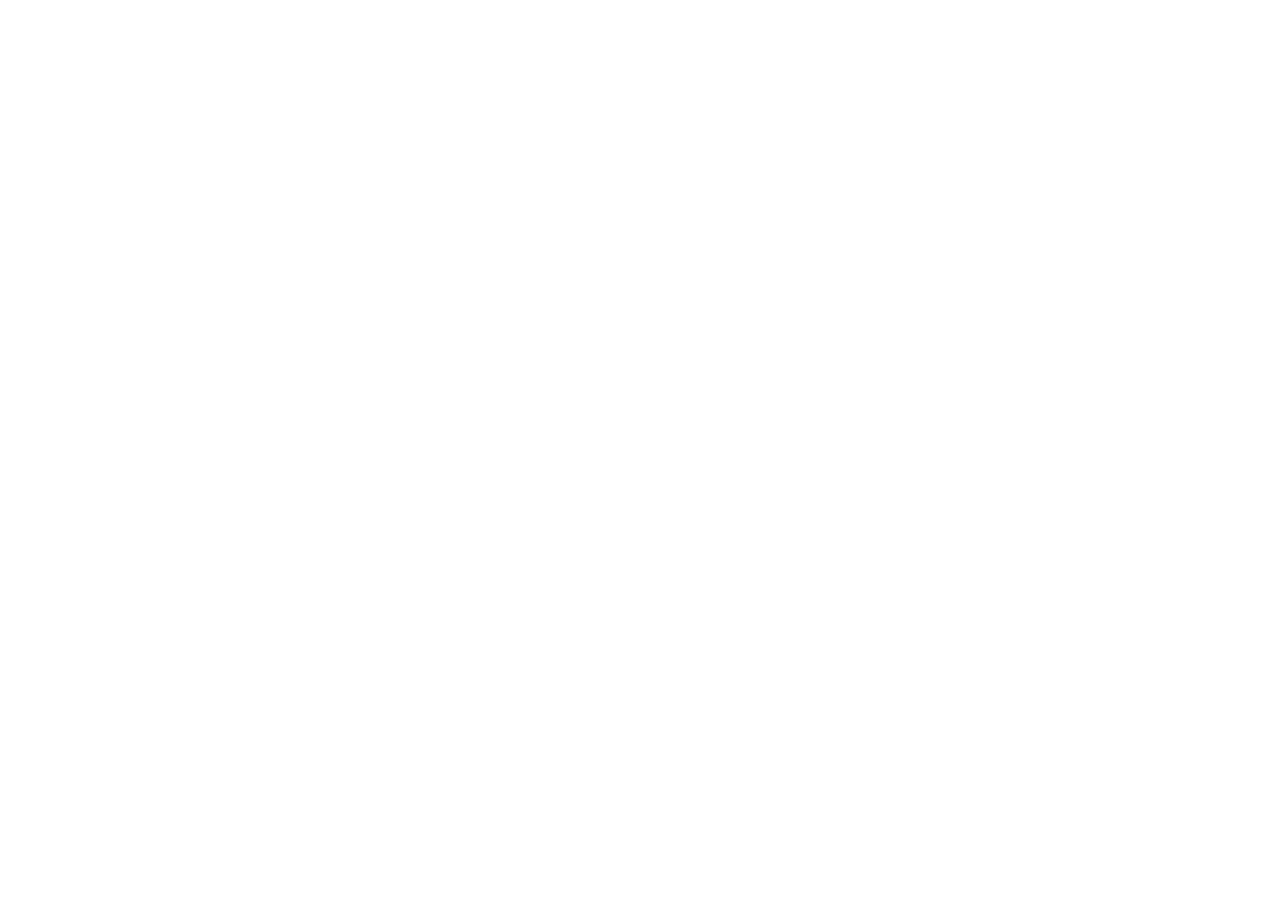
==== src/main/webapp/index.html @ 7970cfc2 "Initial commit" ====
<!doctype html>
<html class="no-js" lang="">

<head>
  <meta charset="utf-8">
  <title>Chat Server</title>
  <meta name="description" content="">
  <meta name="viewport" content="width=device-width, initial-scale=1">

  <meta property="og:title" content="">
  <meta property="og:type" content="">
  <meta property="og:url" content="">
  <meta property="og:image" content="">

  <link rel="manifest" href="site.webmanifest">
  <link rel="apple-touch-icon" href="icon.png">
  <!-- Place favicon.ico in the root directory -->

  <link rel="stylesheet" href="css/normalize.css">
  <link rel="stylesheet" href="css/style.css">

  <meta name="theme-color" content="#fafafa">
</head>

<body>

<!-- Add your site or application content here -->






<script src="js/vendor/modernizr-3.11.2.min.js"></script>
<script src="js/plugins.js"></script>
<script src="js/main.js"></script>

<!-- Google Analytics: change UA-XXXXX-Y to be your site's ID. -->
<script>
  window.ga = function () { ga.q.push(arguments) }; ga.q = []; ga.l = +new Date;
  ga('create', 'UA-XXXXX-Y', 'auto'); ga('set', 'anonymizeIp', true); ga('set', 'transport', 'beacon'); ga('send', 'pageview')
</script>
<script src="https://www.google-analytics.com/analytics.js" async></script>
</body>

</html>
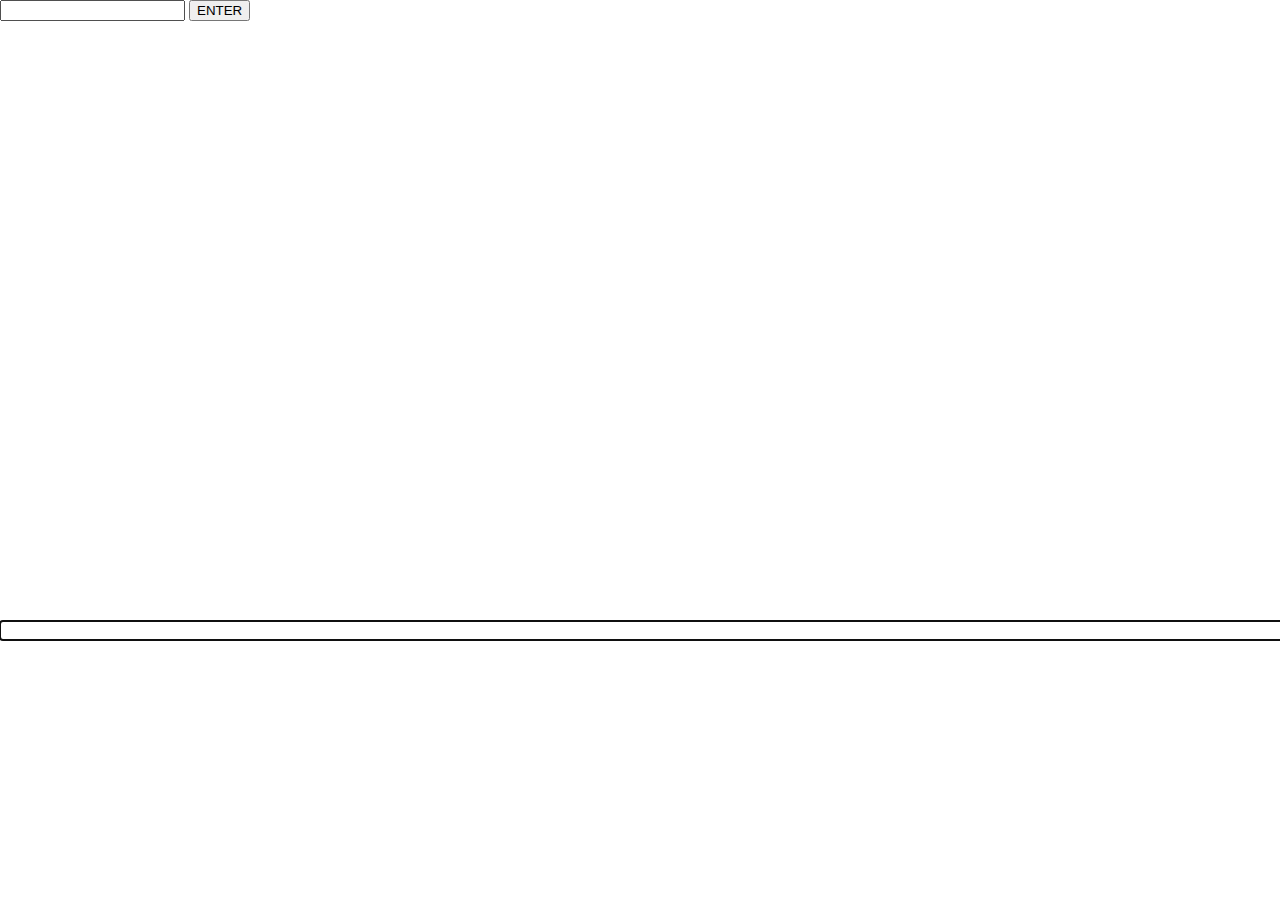
==== commit 5eb76f5c: "dev" ====
--- a/src/main/webapp/index.html
+++ b/src/main/webapp/index.html
@@ -1,48 +1,22 @@
-<!doctype html>
-<html class="no-js" lang="">
-
+<!DOCTYPE html>
+<html lang="en">
 <head>
-  <meta charset="utf-8">
-  <title>Chat Server</title>
-  <meta name="description" content="">
-  <meta name="viewport" content="width=device-width, initial-scale=1">
-
-  <meta property="og:title" content="">
-  <meta property="og:type" content="">
-  <meta property="og:url" content="">
-  <meta property="og:image" content="">
-
-  <link rel="manifest" href="site.webmanifest">
-  <link rel="apple-touch-icon" href="icon.png">
-  <!-- Place favicon.ico in the root directory -->
-
-  <link rel="stylesheet" href="css/normalize.css">
-  <link rel="stylesheet" href="css/style.css">
-
-  <meta name="theme-color" content="#fafafa">
+    <meta charset="UTF-8">
+    <title>Chat</title>
+    <link rel="stylesheet" href="css/style.css">
 </head>
-
-<body>
-
-<!-- Add your site or application content here -->
+<body style="margin:0;">
+<div id="activeChatRooms"></div>
+<div id="room">
+    <input type="text" id="code">
+    <button id="btRoom" onclick="enterRoom()">ENTER</button>
+</div>
+<textarea title="Chat Log" id="log" readonly
+          style="display: block; width: 100%; height: 600px; resize: none; margin: 0; padding: 0; border: 0;"></textarea>
+<input title="Chat Input" id="input" type="text" style="display: block; width: 100%; border-width: 1px 0 1px 0;"
+       autofocus/>
 
 
-
-
-
-
-<script src="js/vendor/modernizr-3.11.2.min.js"></script>
-<script src="js/plugins.js"></script>
 <script src="js/main.js"></script>
-
-<!-- Google Analytics: change UA-XXXXX-Y to be your site's ID. -->
-<script>
-  window.ga = function () { ga.q.push(arguments) }; ga.q = []; ga.l = +new Date;
-  ga('create', 'UA-XXXXX-Y', 'auto'); ga('set', 'anonymizeIp', true); ga('set', 'transport', 'beacon'); ga('send', 'pageview')
-</script>
-<script src="https://www.google-analytics.com/analytics.js" async></script>
 </body>
-
-</html>
-
-
+</html>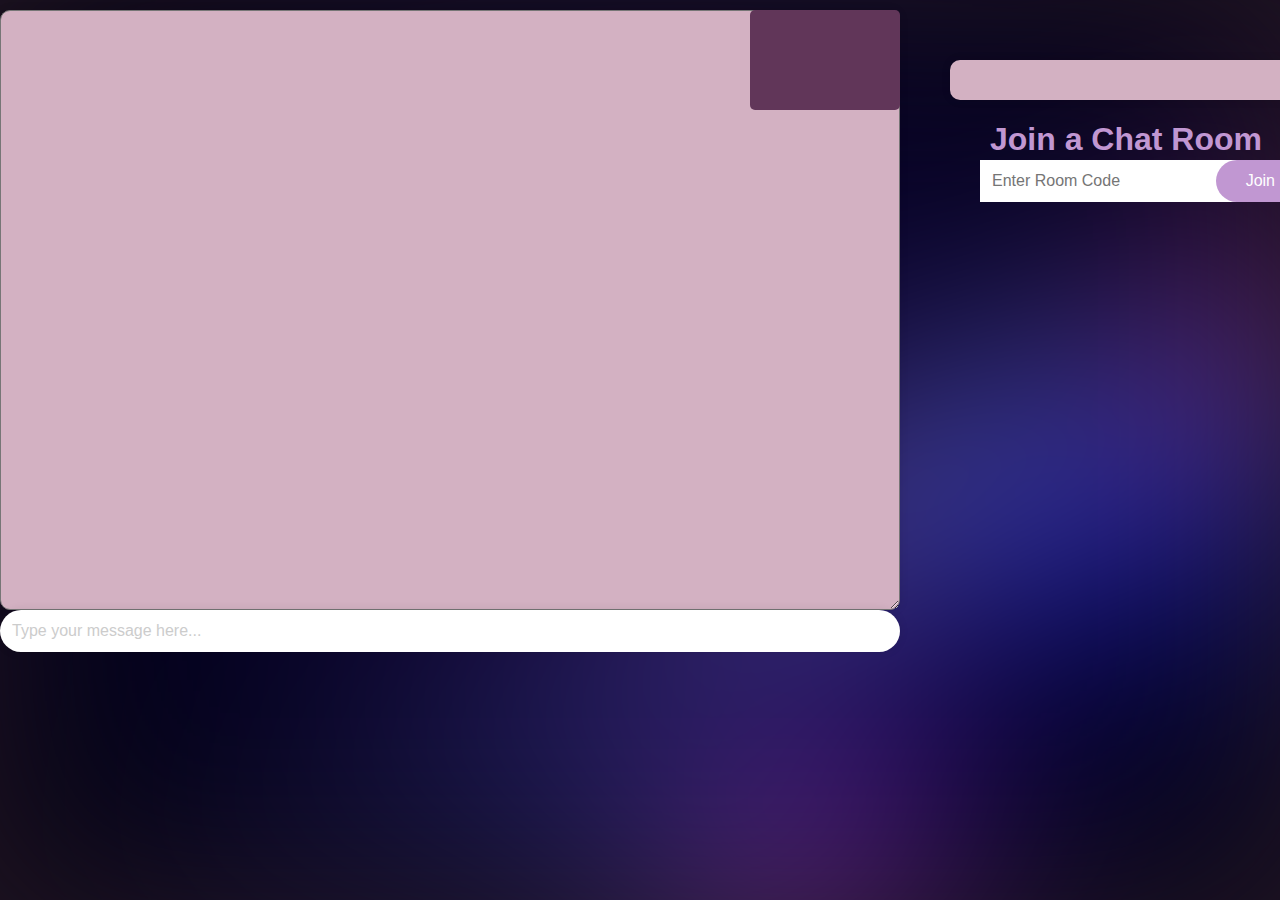
==== commit 2205d81b: "background fix/img blur" ====
--- a/src/main/webapp/index.html
+++ b/src/main/webapp/index.html
@@ -5,18 +5,25 @@
     <title>Chat</title>
     <link rel="stylesheet" href="css/style.css">
 </head>
-<body style="margin:0;">
+<body>
+<img/>
+<div class="firstAbsolute">
 <div id="activeChatRooms"></div>
+<div id="users"></div>
 <div id="room">
-    <input type="text" id="code">
-    <button id="btRoom" onclick="enterRoom()">ENTER</button>
+    <h1 class="JCR" >Join a Chat Room</h1>
+    <input class="moveToRight"  type="text" id="code" placeholder="Enter Room Code"/>
+    <button class="JoinButton"   id="btRoom" onclick="enterRoom()">Join</button>
+
 </div>
-<textarea title="Chat Log" id="log" readonly
-          style="display: block; width: 100%; height: 600px; resize: none; margin: 0; padding: 0; border: 0;"></textarea>
-<input title="Chat Input" id="input" type="text" style="display: block; width: 100%; border-width: 1px 0 1px 0;"
-       autofocus/>
-
+</div>
+<div id="chatDiv" class="absolute">
+    <div class="small-rectangular-box"></div>
+    <textarea title="Chat Log" id="log" readonly></textarea>
+    <input title="Chat Input" id="input" type="text" placeholder="Type your message here...">
+</div>
 
 <script src="js/main.js"></script>
+
 </body>
 </html>--- a/src/main/webapp/css/style.css
+++ b/src/main/webapp/css/style.css
@@ -0,0 +1,216 @@
+* {
+    box-sizing: border-box;
+}
+
+body {
+    background-color: #211522;
+    font-family: Arial, sans-serif;
+    margin: 0;
+
+}
+img {
+    background-image: url("bg.png");
+    background-repeat: no-repeat;
+    background-size: cover;
+    filter: blur(100px);
+    -webkit-filter: blur(100px);
+    rgba(0, 0, 0, 1);
+    width: 100%;
+    height: 100%;
+    object-fit: cover;
+    position: absolute;
+    top: 0;
+    left: 0;
+    z-index: -2;
+}
+
+
+
+#activeChatRooms {
+    display: flex;
+    flex-direction: column;
+    justify-content: center;
+    align-items: center;
+    padding: 20px;
+    background-color: #d3b1c2;
+    color: white;
+    border-radius: 10px;
+    box-shadow: 0px 0px 10px rgba(0, 0, 0, 0.1);
+    width: 80%;
+    max-width: 500px;
+    position: absolute;
+    left: 50px;
+    top: 50px;
+}
+.JCR{
+    font-size: 32px;
+    color: #C197d2;
+    position: absolute;
+    left: 90px;
+    top: 90px;
+
+}
+.moveToRight{
+    position: absolute;
+    left:80px;
+    top: 150px;
+}
+.JoinButton{
+    position: absolute;
+    right:45px;
+    top: 150px;
+}
+
+.EnterRoom{
+    position: relative;
+    top: 150px;
+}
+
+#room {
+    display: flex;
+    justify-content: center;
+    align-items: center;
+    height: 50vh;
+    margin-top: 0px;
+    flex-direction: column;
+}
+
+#code {
+    background: #FFFFFF;
+}
+
+#room input[type="text"] {
+    font-size: 16px;
+    padding: 12px;
+    border: none;
+    margin-bottom: 20px;
+    width: 300px;
+    outline: none;
+}
+
+
+
+#room button {
+    background-color: #C197d2;
+    color: white;
+    border: none;
+    border-radius: 50px;
+    padding: 12px 30px;
+    font-size: 16px;
+    cursor: pointer;
+    transition: background-color 0.3s ease;
+}
+
+#room button:hover {
+    background-color: #C197d2;
+}
+
+#chatbox {
+    display: flex;
+    flex-direction: column;
+    align-items: center;
+    justify-content: center;
+    margin-top: 50px;
+    margin-bottom: 50px;
+    width: 100%;
+    max-width: 500px;
+    height: 100%;
+    max-height: 600px;
+}
+
+#log {
+    font-size: 16px;
+    padding: 20px;
+    border-radius: 10px;
+    background-color: #d3b1c2;
+    color: #333;
+    width: 100%;
+    height: 600px;
+    overflow: auto;
+    box-shadow: 0px 0px 10px rgba(0, 0, 0, 0.1);
+    scrollbar-width: thin;
+    position : absolute;
+    top : 0px;
+}
+
+#log::-webkit-scrollbar {
+    width: 8px;
+}
+
+#log::-webkit-scrollbar-track {
+    background-color: #f1f1f1;
+}
+
+#log::-webkit-scrollbar-thumb {
+    background-color: #888;
+    border-radius: 10px;
+}
+
+#input {
+    font-size: 16px;
+    padding: 12px;
+    border: none;
+    border-radius: 50px;
+    margin-right: 70%;
+    width: 100%;
+    max-width: 900px;
+    outline: none;
+    box-shadow: 0px 0px 10px rgba(0, 0, 0, 0.1);
+    position:absolute;
+    top : 600px;
+    left: 0px;
+
+}
+
+#chatbox > div {
+    display: flex;
+    align-items: center;
+}
+
+.small-rectangular-box {
+    width: 150px;
+    height: 100px;
+    background-color: #613659;
+    margin-left: 10px;
+    border-radius: 5px;
+    position: absolute; /* Add this line */
+    top: 0px;
+    right : 0px;
+    z-index: 1/* Adjust this value to move the box further down */
+}
+
+#input:focus {
+    box-shadow: 0px 0px 10px rgba(29, 161, 242, 0.5);
+}
+
+#input::-webkit-input-placeholder {
+    color: #ccc;
+}
+
+#input::-moz-placeholder {
+    color: #ccc;
+}
+
+#input:-ms-input-placeholder {
+    color: #ccc;
+}
+
+#input::placeholder {
+    color: #ccc;
+}
+
+div.absolute {
+    position: absolute;
+    top: 10px;
+    left: 0px;
+    width: 900px;
+    height: 800px;
+}
+div.firstAbsolute {
+    position: absolute;
+    top: 10px;
+    left: 900px;
+    width: 450px;
+    height: 300px;
+}
+
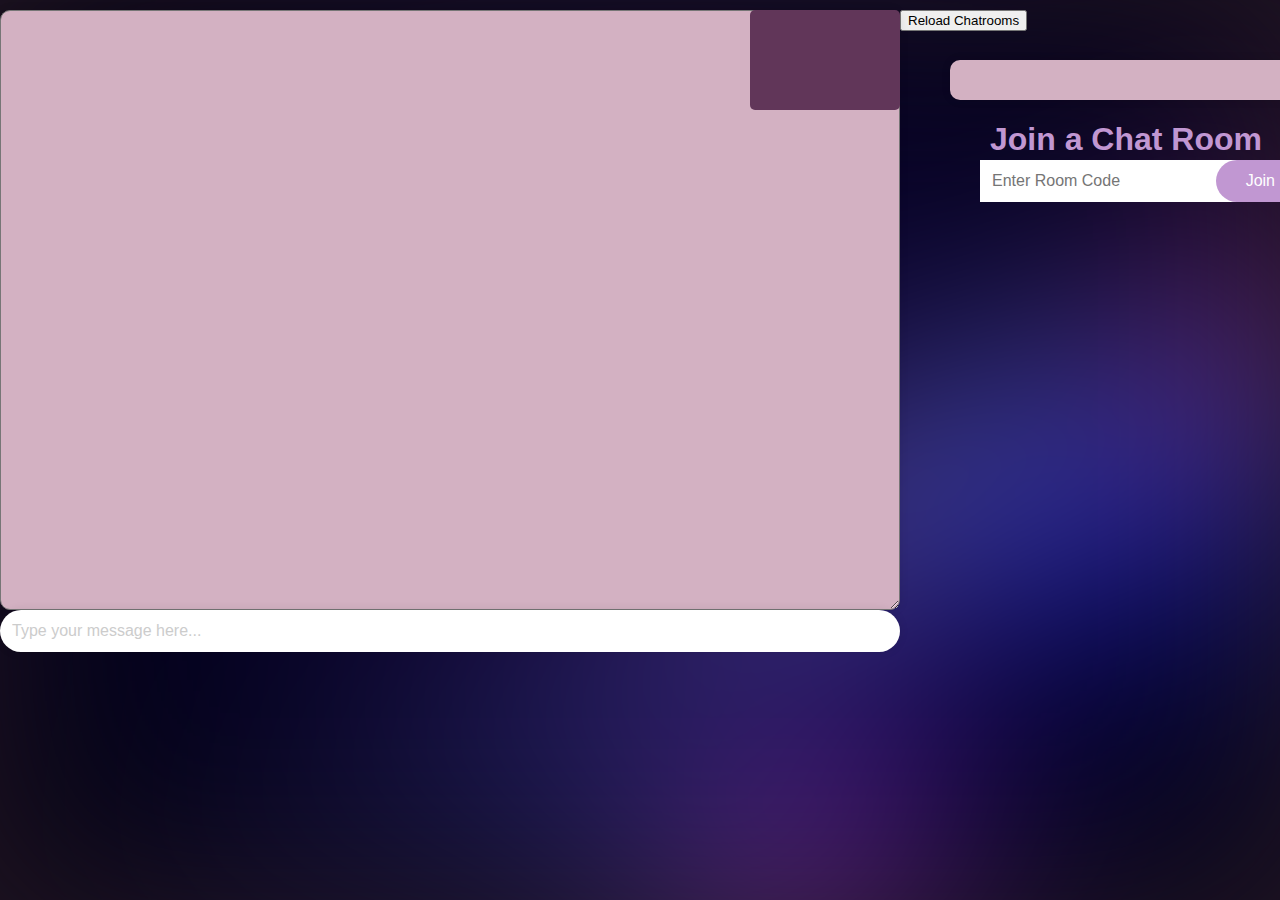
==== commit 0abd52d3: "dev" ====
--- a/src/main/webapp/index.html
+++ b/src/main/webapp/index.html
@@ -8,17 +8,17 @@
 <body>
 <img/>
 <div class="firstAbsolute">
-<div id="activeChatRooms"></div>
-<div id="users"></div>
-<div id="room">
-    <h1 class="JCR" >Join a Chat Room</h1>
-    <input class="moveToRight"  type="text" id="code" placeholder="Enter Room Code"/>
-    <button class="JoinButton"   id="btRoom" onclick="enterRoom()">Join</button>
-
-</div>
+    <div id="activeChatRooms"></div>
+    <button id="reloadButton">Reload Chatrooms</button>
+    <div id="users"></div>
+    <div id="room">
+        <h1 class="JCR" >Join a Chat Room</h1>
+        <input class="moveToRight" type="text" id="code" placeholder="Enter Room Code"/>
+        <button class="JoinButton" id="btRoom" onclick="enterRoom()">Join</button>
+    </div>
 </div>
 <div id="chatDiv" class="absolute">
-    <div class="small-rectangular-box"></div>
+    <div id="userBox" class="small-rectangular-box"></div>
     <textarea title="Chat Log" id="log" readonly></textarea>
     <input title="Chat Input" id="input" type="text" placeholder="Type your message here...">
 </div>
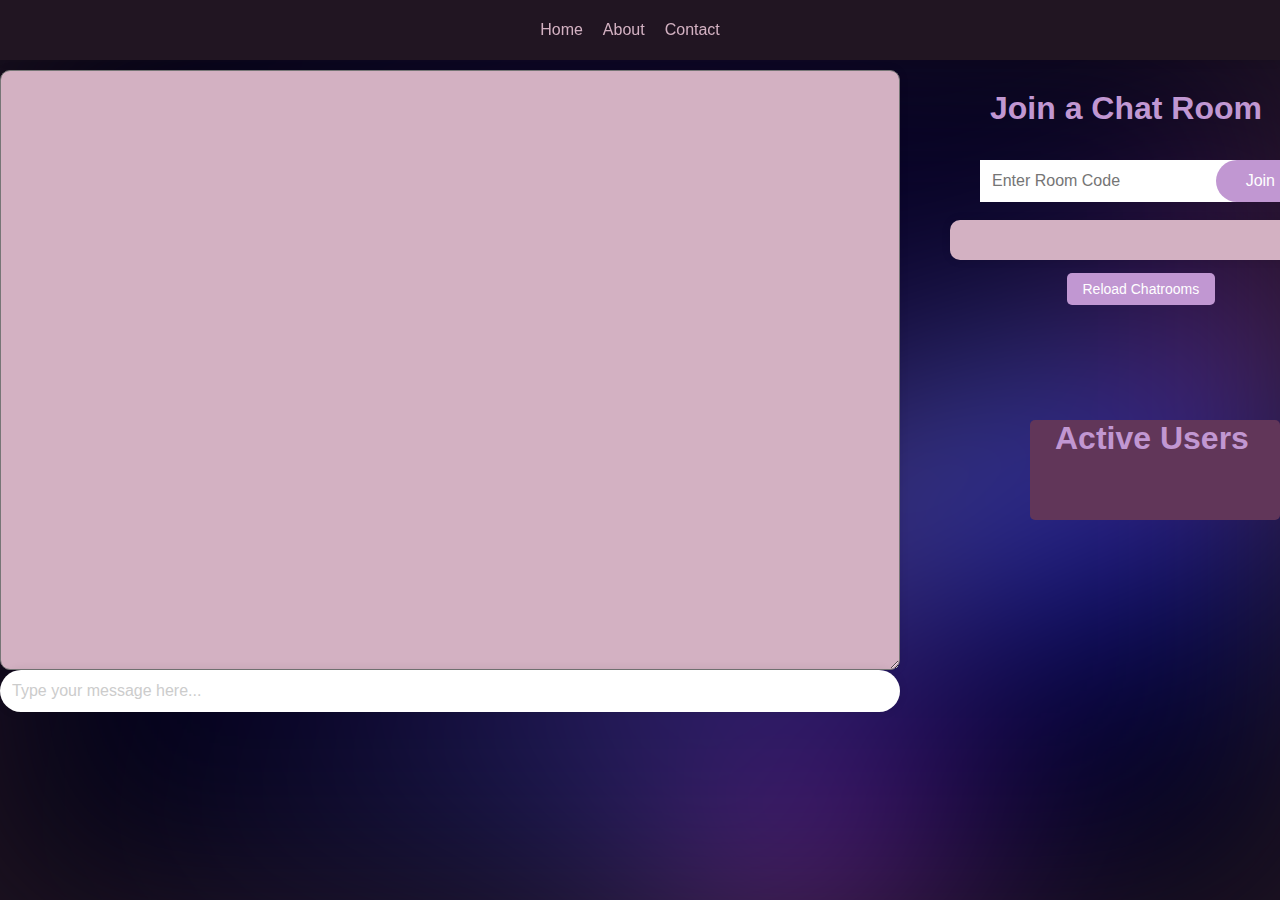
==== commit 7425da2b: "dev" ====
--- a/src/main/webapp/index.html
+++ b/src/main/webapp/index.html
@@ -2,23 +2,33 @@
 <html lang="en">
 <head>
     <meta charset="UTF-8">
+    <meta name="viewport" content="width=device-width, initial-scale=1.0">
     <title>Chat</title>
     <link rel="stylesheet" href="css/style.css">
 </head>
 <body>
+<nav id="navbar">
+    <ul>
+        <li><a href="#">Home</a></li>
+        <li><a href="#">About</a></li>
+        <li><a href="#">Contact</a></li>
+    </ul>
+</nav>
 <img/>
 <div class="firstAbsolute">
+    <button id="reloadButton" onclick="reloadRooms()">Reload Chatrooms</button>
     <div id="activeChatRooms"></div>
-    <button id="reloadButton">Reload Chatrooms</button>
     <div id="users"></div>
     <div id="room">
         <h1 class="JCR" >Join a Chat Room</h1>
         <input class="moveToRight" type="text" id="code" placeholder="Enter Room Code"/>
         <button class="JoinButton" id="btRoom" onclick="enterRoom()">Join</button>
     </div>
+    <div id="userBox" class="small-rectangular-box">
+        <h1 class="activeTitle">Active Users</h1>
+    </div>
 </div>
 <div id="chatDiv" class="absolute">
-    <div id="userBox" class="small-rectangular-box"></div>
     <textarea title="Chat Log" id="log" readonly></textarea>
     <input title="Chat Input" id="input" type="text" placeholder="Type your message here...">
 </div>
@@ -26,4 +36,4 @@
 <script src="js/main.js"></script>
 
 </body>
-</html>+</html>
--- a/src/main/webapp/css/style.css
+++ b/src/main/webapp/css/style.css
@@ -1,20 +1,21 @@
 * {
     box-sizing: border-box;
+    margin: 0;
+    padding: 0;
 }
 
 body {
     background-color: #211522;
-    font-family: Arial, sans-serif;
+    font-family: 'Roboto', Arial, sans-serif;
     margin: 0;
-
-}
+}
+
 img {
     background-image: url("bg.png");
     background-repeat: no-repeat;
     background-size: cover;
     filter: blur(100px);
     -webkit-filter: blur(100px);
-    rgba(0, 0, 0, 1);
     width: 100%;
     height: 100%;
     object-fit: cover;
@@ -23,8 +24,6 @@
     left: 0;
     z-index: -2;
 }
-
-
 
 #activeChatRooms {
     display: flex;
@@ -40,30 +39,27 @@
     max-width: 500px;
     position: absolute;
     left: 50px;
-    top: 50px;
-}
-.JCR{
+    top: 150px;
+}
+
+.JCR {
     font-size: 32px;
     color: #C197d2;
     position: absolute;
     left: 90px;
+    top: 20px;
+}
+
+.moveToRight {
+    position: absolute;
+    left: 80px;
     top: 90px;
-
-}
-.moveToRight{
-    position: absolute;
-    left:80px;
-    top: 150px;
-}
-.JoinButton{
-    position: absolute;
-    right:45px;
-    top: 150px;
-}
-
-.EnterRoom{
-    position: relative;
-    top: 150px;
+}
+
+.JoinButton {
+    position: absolute;
+    right: 45px;
+    top: 90px;
 }
 
 #room {
@@ -88,8 +84,6 @@
     outline: none;
 }
 
-
-
 #room button {
     background-color: #C197d2;
     color: white;
@@ -102,20 +96,7 @@
 }
 
 #room button:hover {
-    background-color: #C197d2;
-}
-
-#chatbox {
-    display: flex;
-    flex-direction: column;
-    align-items: center;
-    justify-content: center;
-    margin-top: 50px;
-    margin-bottom: 50px;
-    width: 100%;
-    max-width: 500px;
-    height: 100%;
-    max-height: 600px;
+    background-color: #a583ad;
 }
 
 #log {
@@ -129,8 +110,8 @@
     overflow: auto;
     box-shadow: 0px 0px 10px rgba(0, 0, 0, 0.1);
     scrollbar-width: thin;
-    position : absolute;
-    top : 0px;
+    position: absolute;
+    top: 0px;
 }
 
 #log::-webkit-scrollbar {
@@ -156,28 +137,33 @@
     max-width: 900px;
     outline: none;
     box-shadow: 0px 0px 10px rgba(0, 0, 0, 0.1);
-    position:absolute;
-    top : 600px;
+    position: absolute;
+    top: 600px;
     left: 0px;
-
-}
-
-#chatbox > div {
-    display: flex;
-    align-items: center;
 }
 
 .small-rectangular-box {
-    width: 150px;
+    width: 250px;
     height: 100px;
     background-color: #613659;
+    color: white;
     margin-left: 10px;
     border-radius: 5px;
-    position: absolute; /* Add this line */
-    top: 0px;
-    right : 0px;
-    z-index: 1/* Adjust this value to move the box further down */
-}
+    position: absolute;
+    top: 350px; /* Adjust the top value to move it down more */
+    left: 120px; /* Adjust the left value to move it a little to the right */
+    z-index: 1;
+}
+
+/* Center activeTitle header in the div */
+.activeTitle {
+    text-align: center;
+    font-size: 32px;
+    color: #C197d2;
+    position: absolute;
+    left: 25px;
+}
+
 
 #input:focus {
     box-shadow: 0px 0px 10px rgba(29, 161, 242, 0.5);
@@ -199,16 +185,91 @@
     color: #ccc;
 }
 
+/*div.absolute {*/
+/*    position: absolute;*/
+/*    top: 10px;*/
+/*    left: 0px;*/
+/*    width: 900px;*/
+/*    height: 800px;*/
+/*}*/
+
+/*div.firstAbsolute {*/
+/*    position: absolute;*/
+/*    top: 10px;*/
+/*    left: 900px;*/
+/*    width: 450px;*/
+/*    height: 300px;*/
+/*}*/
+
+#reloadButton {
+    background-color: #C197d2;
+    color: white;
+    border: none;
+    border-radius: 5px;
+    padding: 8px 16px;
+    font-size: 14px;
+    cursor: pointer;
+    transition: background-color 0.3s ease;
+    margin-top: 45%;
+    margin-left: 37%;
+}
+
+#reloadButton:hover {
+    background-color: #a583ad;
+}
+
+/* Add the following lines to the existing CSS */
+
+/* Navigation Bar */
+#navbar {
+    background-color: #211522;
+    display: flex;
+    justify-content: center;
+    align-items: center;
+    height: 60px;
+    box-shadow: 0px 0px 10px rgba(0, 0, 0, 0.1);
+    position: fixed;
+    width: 100%;
+    top: 0;
+    left: 0;
+    z-index: 999;
+}
+
+#navbar ul {
+    list-style-type: none;
+    padding: 0;
+    margin: 0;
+    display: flex;
+}
+
+#navbar ul li {
+    margin-right: 20px;
+}
+
+#navbar ul li a {
+    color: #d3b1c2;
+    text-decoration: none;
+    font-size: 16px;
+    font-weight: 500;
+    transition: color 0.3s ease;
+}
+
+#navbar ul li a:hover {
+    color: #C197d2;
+}
+
+/* Adjust other elements to fit with the new navbar */
 div.absolute {
     position: absolute;
-    top: 10px;
+    top: 70px; /* Adjust the top value to accommodate the navbar */
     left: 0px;
     width: 900px;
     height: 800px;
 }
+
 div.firstAbsolute {
     position: absolute;
-    top: 10px;
+    top: 70px; /* Adjust the top value to accommodate the navbar */
     left: 900px;
     width: 450px;
     height: 300px;
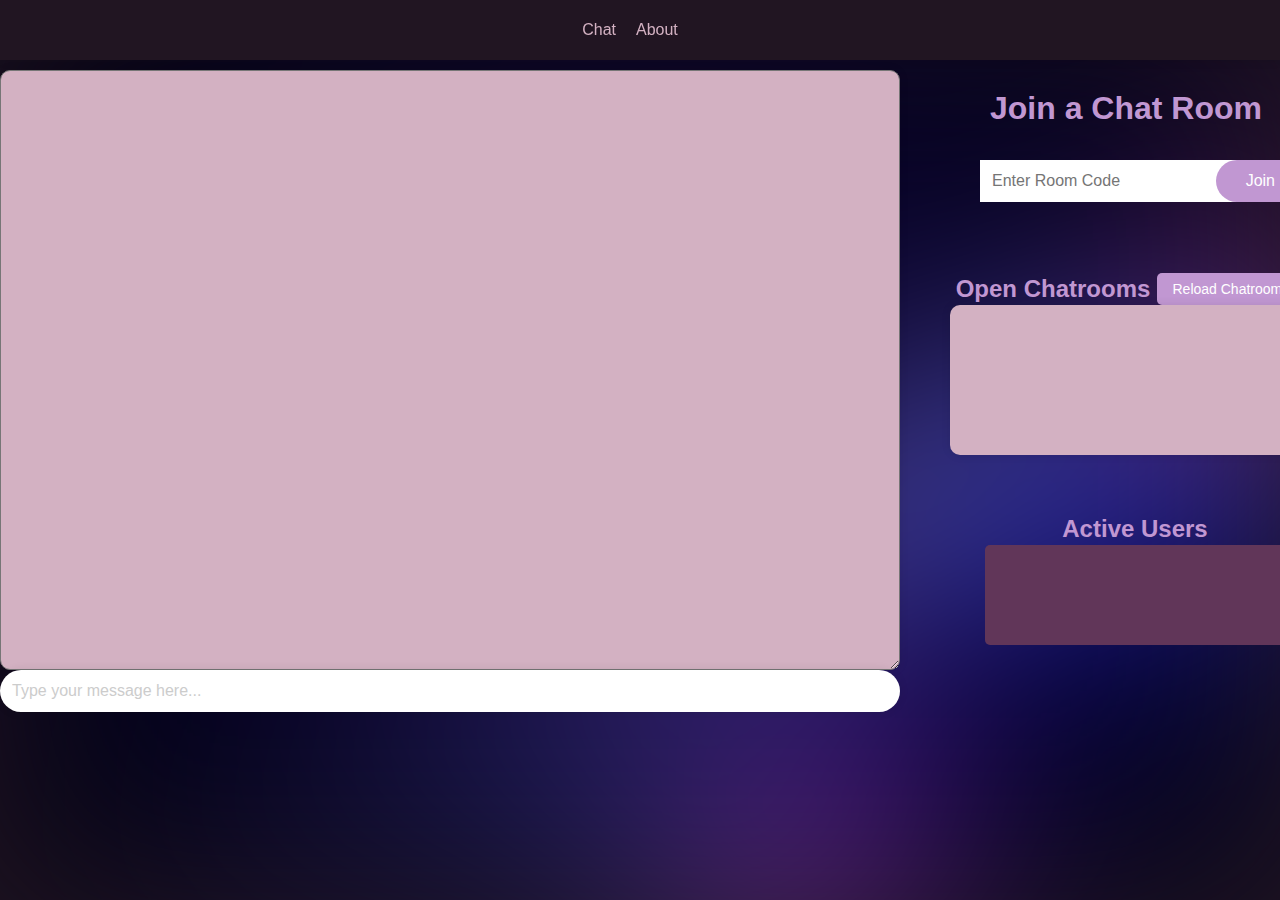
==== commit 87cd4c8d: "i hate css." ====
--- a/src/main/webapp/index.html
+++ b/src/main/webapp/index.html
@@ -9,13 +9,13 @@
 <body>
 <nav id="navbar">
     <ul>
-        <li><a href="#">Home</a></li>
+        <li><a href="#">Chat</a></li>
         <li><a href="#">About</a></li>
-        <li><a href="#">Contact</a></li>
     </ul>
 </nav>
 <img/>
 <div class="firstAbsolute">
+    <h1 class="openChats">Open Chatrooms</h1>
     <button id="reloadButton" onclick="reloadRooms()">Reload Chatrooms</button>
     <div id="activeChatRooms"></div>
     <div id="users"></div>
@@ -24,8 +24,12 @@
         <input class="moveToRight" type="text" id="code" placeholder="Enter Room Code"/>
         <button class="JoinButton" id="btRoom" onclick="enterRoom()">Join</button>
     </div>
+
     <div id="userBox" class="small-rectangular-box">
-        <h1 class="activeTitle">Active Users</h1>
+        <div class="header-and-users">
+            <h1 class="activeTitle">Active Users</h1>
+            <div id="activeUsers"></div>
+        </div>
     </div>
 </div>
 <div id="chatDiv" class="absolute">
--- a/src/main/webapp/css/style.css
+++ b/src/main/webapp/css/style.css
@@ -28,8 +28,8 @@
 #activeChatRooms {
     display: flex;
     flex-direction: column;
-    justify-content: center;
-    align-items: center;
+    justify-content: flex-start; /* Add this line to align items to the top */
+    align-items: center; /* Update this line to align items to the left */
     padding: 20px;
     background-color: #d3b1c2;
     color: white;
@@ -39,7 +39,25 @@
     max-width: 500px;
     position: absolute;
     left: 50px;
-    top: 150px;
+    height: 150px;
+    overflow-y: auto;
+}
+
+/* Style the scrollbar */
+#activeChatRooms::-webkit-scrollbar {
+    width: 8px;
+}
+
+#activeChatRooms::-webkit-scrollbar-thumb {
+    background-color: #888;
+    border-radius: 10px;
+    opacity: 0;
+    transition: opacity 0.3s ease;
+}
+
+/* Show the scrollbar with full opacity when the user hovers over the div */
+#activeChatRooms:hover::-webkit-scrollbar-thumb {
+    opacity: 1;
 }
 
 .JCR {
@@ -143,27 +161,32 @@
 }
 
 .small-rectangular-box {
-    width: 250px;
+    position: relative; /* Add this line to make the small-rectangular-box a positioning context */
+    display: flex;
+    flex-direction: column;
+    align-items: center;
+    width: 300px;
     height: 100px;
     background-color: #613659;
     color: white;
     margin-left: 10px;
     border-radius: 5px;
     position: absolute;
-    top: 350px; /* Adjust the top value to move it down more */
-    left: 120px; /* Adjust the left value to move it a little to the right */
+    top: 475px;
+    left: 75px;
     z-index: 1;
 }
 
-/* Center activeTitle header in the div */
 .activeTitle {
-    text-align: center;
-    font-size: 32px;
+    position: absolute; /* Change the position to absolute */
+    top: -30px; /* Adjust the top value to move it up */
+    left: 50%; /* Move it to the center horizontally */
+    transform: translateX(-50%); /* Shift it left by half of its width to center it */
+    margin-bottom: 8px;
+    font-size: 24px;
     color: #C197d2;
-    position: absolute;
-    left: 25px;
-}
-
+    z-index: 2; /* Add z-index to place it above the small-rectangular-box */
+}
 
 #input:focus {
     box-shadow: 0px 0px 10px rgba(29, 161, 242, 0.5);
@@ -211,7 +234,7 @@
     cursor: pointer;
     transition: background-color 0.3s ease;
     margin-top: 45%;
-    margin-left: 37%;
+    margin-left: 57%;
 }
 
 #reloadButton:hover {
@@ -275,3 +298,27 @@
     height: 300px;
 }
 
+.header-and-users {
+    display: flex;
+    flex-direction: column;
+    align-items: center;
+    width: 100%;
+}
+
+.user {
+    padding: 1px;
+    font-size: 14px;
+    text-align: center;
+    width: 100%;
+}
+
+.openChats {
+    position: absolute; /* Change the position to absolute */
+    top: 205px; /* Adjust the top value to move it up */
+    left: 34%; /* Move it to the center horizontally */
+    transform: translateX(-50%); /* Shift it left by half of its width to center it */
+    margin-bottom: 8px;
+    font-size: 24px;
+    color: #C197d2;
+    z-index: 2; /* Add z-index to place it above the small-rectangular-box */
+}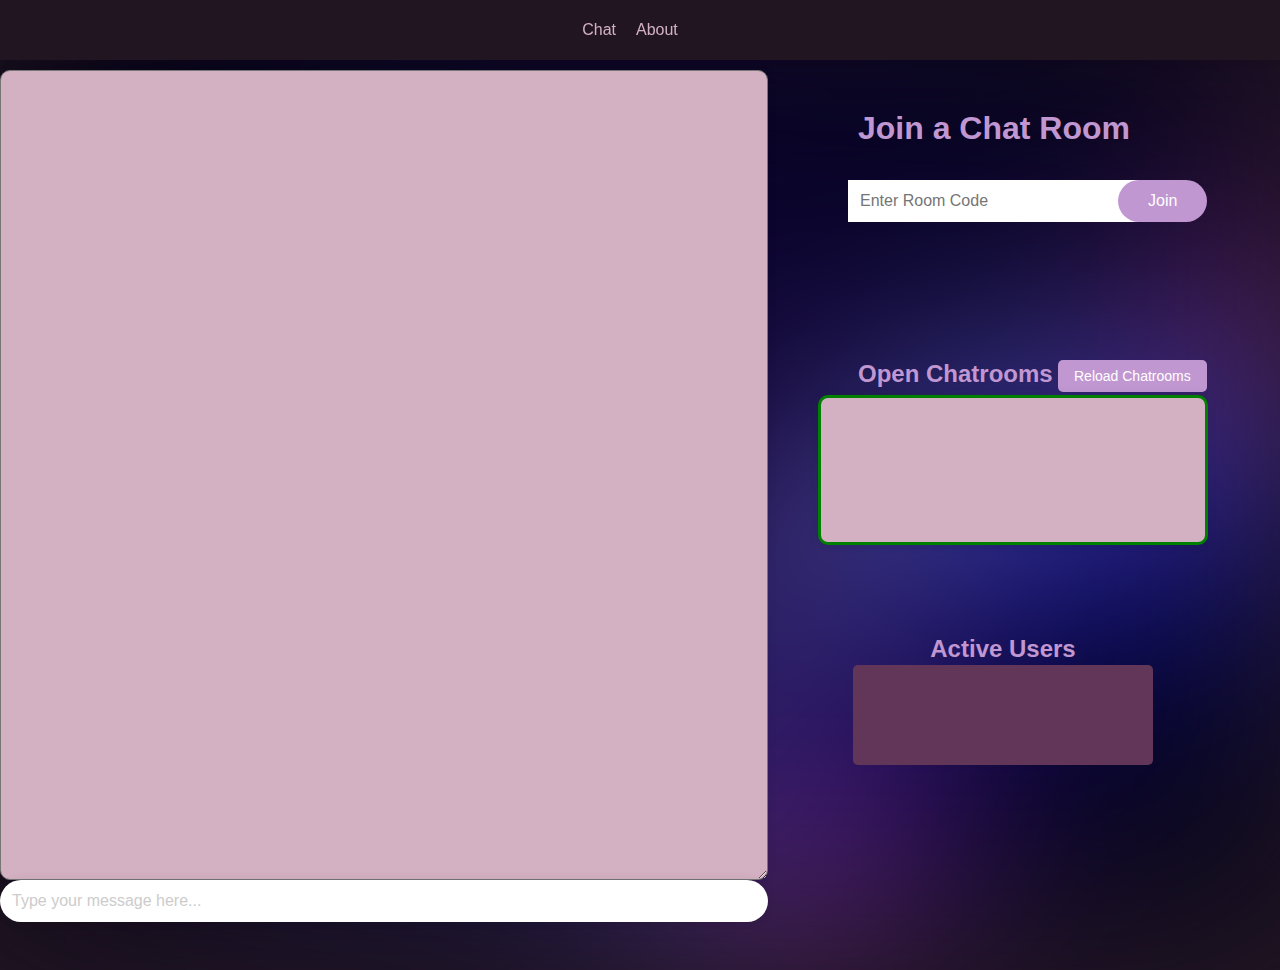
==== commit 8d28a2b9: "css" ====
--- a/src/main/webapp/index.html
+++ b/src/main/webapp/index.html
@@ -15,21 +15,22 @@
 </nav>
 <img/>
 <div class="firstAbsolute">
-    <h1 class="openChats">Open Chatrooms</h1>
-    <button id="reloadButton" onclick="reloadRooms()">Reload Chatrooms</button>
-    <div id="activeChatRooms"></div>
+    <div class="cr">
+        <h1 class="openChats">Open Chatrooms</h1>
+        <button id="reloadButton" onclick="reloadRooms()">Reload Chatrooms</button>
+        <div id="activeChatRooms"></div>
+    </div>
     <div id="users"></div>
     <div id="room">
         <h1 class="JCR" >Join a Chat Room</h1>
         <input class="moveToRight" type="text" id="code" placeholder="Enter Room Code"/>
         <button class="JoinButton" id="btRoom" onclick="enterRoom()">Join</button>
     </div>
-
-    <div id="userBox" class="small-rectangular-box">
-        <div class="header-and-users">
+    <div class="AU">
+        <div id="userBox" class="small-rectangular-box">
             <h1 class="activeTitle">Active Users</h1>
             <div id="activeUsers"></div>
-        </div>
+    </div>
     </div>
 </div>
 <div id="chatDiv" class="absolute">
--- a/src/main/webapp/css/style.css
+++ b/src/main/webapp/css/style.css
@@ -34,10 +34,12 @@
     background-color: #d3b1c2;
     color: white;
     border-radius: 10px;
+    border: 3px solid green;
     box-shadow: 0px 0px 10px rgba(0, 0, 0, 0.1);
     width: 80%;
-    max-width: 500px;
-    position: absolute;
+    max-width: 390px;
+    position: absolute;
+    top: 35px;
     left: 50px;
     height: 150px;
     overflow-y: auto;
@@ -76,17 +78,17 @@
 
 .JoinButton {
     position: absolute;
-    right: 45px;
+    left: 350px;
     top: 90px;
 }
 
 #room {
-    display: flex;
+    position: absolute;
+    width: 100%;
+    top: 10%;
     justify-content: center;
     align-items: center;
-    height: 50vh;
-    margin-top: 0px;
-    flex-direction: column;
+    height: 200px;
 }
 
 #code {
@@ -124,7 +126,7 @@
     background-color: #d3b1c2;
     color: #333;
     width: 100%;
-    height: 600px;
+    height: 90%;
     overflow: auto;
     box-shadow: 0px 0px 10px rgba(0, 0, 0, 0.1);
     scrollbar-width: thin;
@@ -152,16 +154,15 @@
     border-radius: 50px;
     margin-right: 70%;
     width: 100%;
-    max-width: 900px;
     outline: none;
     box-shadow: 0px 0px 10px rgba(0, 0, 0, 0.1);
     position: absolute;
-    top: 600px;
+    top: 90%;
     left: 0px;
 }
 
 .small-rectangular-box {
-    position: relative; /* Add this line to make the small-rectangular-box a positioning context */
+    position: absolute; /* Add this line to make the small-rectangular-box a positioning context */
     display: flex;
     flex-direction: column;
     align-items: center;
@@ -172,7 +173,7 @@
     margin-left: 10px;
     border-radius: 5px;
     position: absolute;
-    top: 475px;
+    top: 35px;
     left: 75px;
     z-index: 1;
 }
@@ -233,8 +234,9 @@
     font-size: 14px;
     cursor: pointer;
     transition: background-color 0.3s ease;
-    margin-top: 45%;
-    margin-left: 57%;
+    position: absolute;
+    left: 290px;
+    top: 00px
 }
 
 #reloadButton:hover {
@@ -286,16 +288,15 @@
     position: absolute;
     top: 70px; /* Adjust the top value to accommodate the navbar */
     left: 0px;
-    width: 900px;
-    height: 800px;
+    width: 60%;
+    height: 100%;
 }
 
 div.firstAbsolute {
     position: absolute;
-    top: 70px; /* Adjust the top value to accommodate the navbar */
-    left: 900px;
-    width: 450px;
-    height: 300px;
+    left : 60%;
+    width: 40%;
+    height: 100%;
 }
 
 .header-and-users {
@@ -314,11 +315,31 @@
 
 .openChats {
     position: absolute; /* Change the position to absolute */
-    top: 205px; /* Adjust the top value to move it up */
-    left: 34%; /* Move it to the center horizontally */
-    transform: translateX(-50%); /* Shift it left by half of its width to center it */
+     /* Adjust the top value to move it up */
+     /* Move it to the center horizontally */
+     /* Shift it left by half of its width to center it */
     margin-bottom: 8px;
     font-size: 24px;
     color: #C197d2;
-    z-index: 2; /* Add z-index to place it above the small-rectangular-box */
+    z-index: 2;
+    left: 90px;
+    top: 0px;/* Add z-index to place it above the small-rectangular-box */
+}
+
+.cr{
+    position: absolute;
+    width: 100%;
+    top: 40%;
+    justify-content: center;
+    align-items: center;
+    height: 200px;
+}
+.AU{
+    position: absolute;
+    width: 100%;
+    top: 70%;
+    justify-content: center;
+    align-items: center;
+    height: 200px;
+
 }